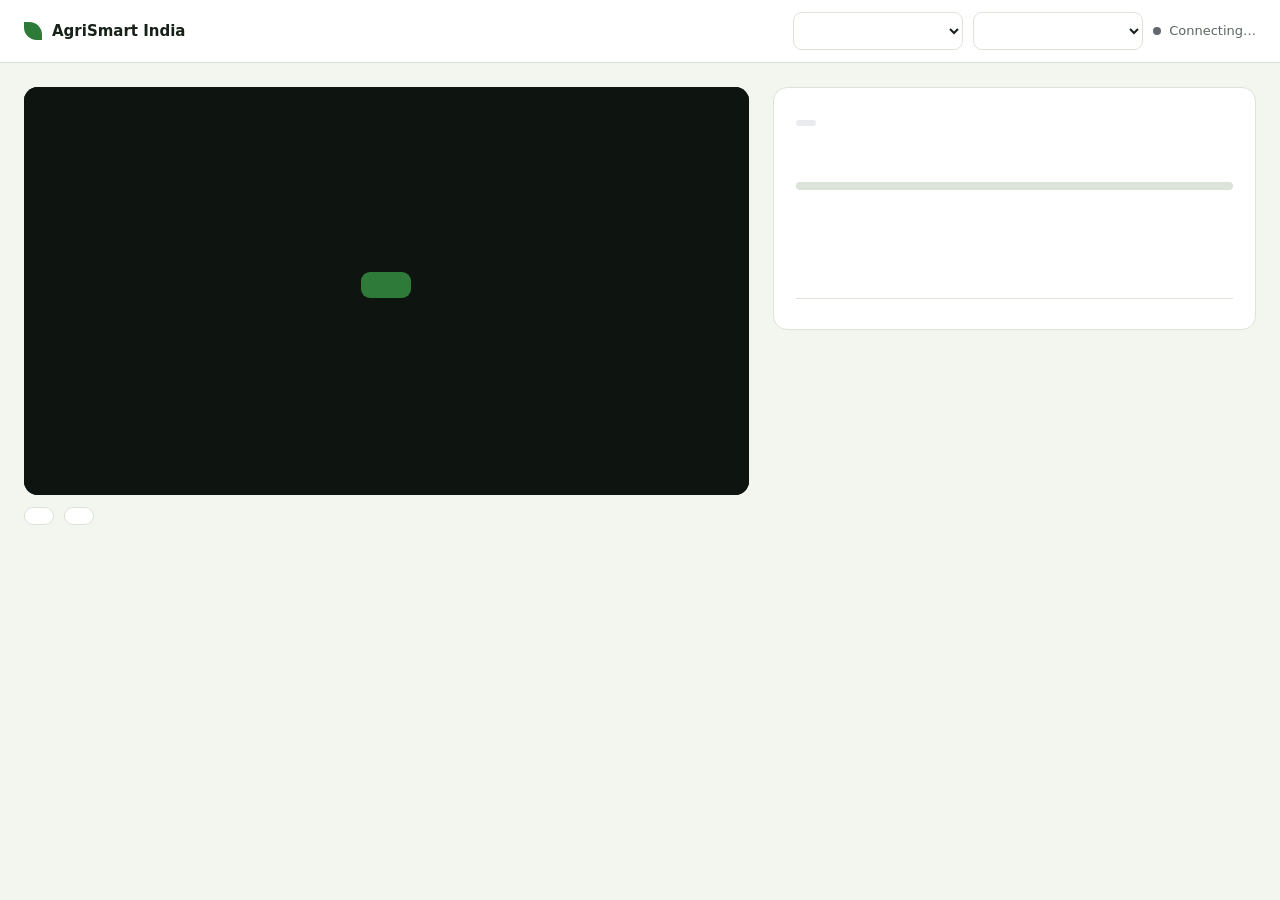
==== server/live_camera_india/live_camera_india.html @ ff8f27d3 "Reconcile with the Android app: move the India live-scan tool under server/ app/ is now the Android " ====
<!doctype html>
<html lang="en">
<head>
<meta charset="utf-8">
<meta name="viewport" content="width=device-width, initial-scale=1">
<title>AgriSmart India</title>
<style>
  :root {
    --ground: #f3f5ef; --panel: #ffffff; --ink: #16211a; --muted: #5b685e; --line: #dce3d8;
    --stage: #0e1511; --leaf: #2e7a38; --leaf-soft: #e2efe0; --warn: #a9530e; --warn-soft: #f8e6d4;
    --unsure: #626870; --unsure-soft: #e9ebee; --bad: #b3261e; --mock: #7a5b0e; --mock-soft: #fbf0d6;
  }
  @media (prefers-color-scheme: dark) {
    :root {
      --ground: #0c120e; --panel: #141c16; --ink: #e5eee4; --muted: #97a89a; --line: #253028;
      --stage: #040705; --leaf: #6bc16f; --leaf-soft: #17301a; --warn: #eea05a; --warn-soft: #3a2614;
      --unsure: #a6adb4; --unsure-soft: #22272c; --bad: #f2887f; --mock: #e0b654; --mock-soft: #3a2f10;
    }
  }
  * { box-sizing: border-box; } [hidden] { display: none !important; } html, body { margin: 0; }
  body { background: var(--ground); color: var(--ink); font: 15px/1.5 "Segoe UI", system-ui, -apple-system, Roboto, sans-serif; min-height: 100vh; }

  .bar { display: flex; align-items: center; justify-content: space-between; gap: 14px; flex-wrap: wrap;
        padding: 12px 24px; background: var(--panel); border-bottom: 1px solid var(--line); }
  .brand { display: flex; align-items: center; gap: 10px; font-weight: 650; }
  .brand .mark { width: 18px; height: 18px; background: var(--leaf); border-radius: 0 70% 0 70%; flex: none; }
  .brand .sub { color: var(--muted); font-weight: 400; }
  .barControls { display: flex; align-items: center; gap: 10px; flex-wrap: wrap; }
  .conn { display: flex; align-items: center; gap: 8px; font-size: 13px; color: var(--muted); font-variant-numeric: tabular-nums; }
  .conn .dot { width: 8px; height: 8px; border-radius: 50%; background: var(--unsure); }
  .conn.ok .dot { background: var(--leaf); } .conn.bad { color: var(--bad); } .conn.bad .dot { background: var(--bad); }
  .mockBanner { background: var(--mock-soft); color: var(--mock); text-align: center; font-size: 13px; padding: 6px 12px; }

  .wrap { display: grid; grid-template-columns: minmax(0, 1.5fr) minmax(320px, 1fr); gap: 24px;
         max-width: 1320px; margin: 0 auto; padding: 24px; align-items: start; }
  @media (max-width: 920px) { .wrap { grid-template-columns: 1fr; padding: 16px; } }

  .viewport { position: relative; aspect-ratio: 16 / 9; background: var(--stage); border-radius: 14px; overflow: hidden; }
  video, img.stillPhoto { display: block; width: 100%; height: 100%; object-fit: contain; }
  video.mirror { transform: scaleX(-1); }
  .box { position: absolute; left: 50%; top: 50%; height: 70%; aspect-ratio: 1 / 1; transform: translate(-50%, -50%);
        border-radius: 12px; pointer-events: none; box-shadow: 0 0 0 100vmax rgba(0, 0, 0, 0.38); }
  .viewport.portrait .box { height: auto; width: 70%; }
  .box i { position: absolute; width: 30px; height: 30px; border: 3px solid #ffffff; transition: border-color 0.2s; }
  .box i:nth-child(1) { top: -3px; left: -3px; border-right: 0; border-bottom: 0; border-top-left-radius: 12px; }
  .box i:nth-child(2) { top: -3px; right: -3px; border-left: 0; border-bottom: 0; border-top-right-radius: 12px; }
  .box i:nth-child(3) { bottom: -3px; left: -3px; border-right: 0; border-top: 0; border-bottom-left-radius: 12px; }
  .box i:nth-child(4) { bottom: -3px; right: -3px; border-left: 0; border-top: 0; border-bottom-right-radius: 12px; }
  .box.healthy i { border-color: #7fd483; } .box.disease i { border-color: #f5a95e; }
  .hint { position: absolute; left: 0; right: 0; bottom: 12px; margin: 0; padding: 0 16px; text-align: center;
         color: #ffffff; font-size: 14px; text-shadow: 0 1px 3px rgba(0, 0, 0, 0.7); }
  .start { position: absolute; inset: 0; display: grid; place-items: center; padding: 24px; background: var(--stage);
          color: #e9f1e8; text-align: center; }
  .start p { max-width: 44ch; margin: 14px auto 0; color: #b9c7bb; font-size: 14px; }

  button, select { font: inherit; color: var(--ink); background: var(--panel); border: 1px solid var(--line);
                  border-radius: 9px; padding: 8px 14px; cursor: pointer; }
  button:hover, select:hover { border-color: var(--muted); }
  button:focus-visible, select:focus-visible { outline: 3px solid var(--leaf); outline-offset: 2px; }
  .primary { background: var(--leaf); border-color: transparent; color: #ffffff; font-weight: 600; padding: 12px 24px; font-size: 16px; }
  .controls { display: flex; flex-wrap: wrap; gap: 10px; margin-top: 12px; align-items: center; }
  .langSelect, .cropSelect { min-width: 170px; }

  .result { background: var(--panel); border: 1px solid var(--line); border-radius: 14px; padding: 22px 22px 18px; }
  .chip { display: inline-block; padding: 3px 10px; border-radius: 999px; font-size: 12px; font-weight: 600;
         letter-spacing: 0.06em; text-transform: uppercase; background: var(--unsure-soft); color: var(--unsure); }
  .chip.healthy { background: var(--leaf-soft); color: var(--leaf); }
  .chip.disease { background: var(--warn-soft); color: var(--warn); }
  .crop { margin: 16px 0 0; font-size: 13px; font-weight: 600; letter-spacing: 0.06em; text-transform: uppercase; color: var(--muted); min-height: 1.5em; }
  .disease { margin: 2px 0 14px; font-size: clamp(26px, 2.9vw, 36px); line-height: 1.2; text-wrap: balance; }
  .stale .crop, .stale .disease { opacity: 0.5; }
  .meter { height: 8px; border-radius: 99px; background: var(--line); overflow: hidden; }
  .fill { height: 100%; width: 0; background: var(--unsure); transition: width 0.3s ease; }
  .fill.healthy { background: var(--leaf); } .fill.disease { background: var(--warn); }
  .conf { margin: 8px 0 20px; font-size: 13px; color: var(--muted); font-variant-numeric: tabular-nums; min-height: 1.5em; }
  .label { margin: 0 0 8px; font-size: 12px; font-weight: 600; letter-spacing: 0.06em; text-transform: uppercase; color: var(--muted); }
  .alts { list-style: none; margin: 0 0 20px; padding: 0; display: grid; gap: 10px; min-height: 40px; }
  .alts li { display: grid; grid-template-columns: 1fr auto; gap: 2px 12px; font-size: 13px; }
  .alts .name { display: flex; gap: 6px; align-items: baseline; }
  .alts .cropTag { color: var(--muted); font-size: 11px; text-transform: uppercase; letter-spacing: 0.04em; }
  .alts .pct { color: var(--muted); font-variant-numeric: tabular-nums; }
  .alts .track { grid-column: 1 / -1; height: 4px; border-radius: 99px; background: var(--line); overflow: hidden; }
  .alts .track span { display: block; height: 100%; background: var(--muted); }
  .fine { margin: 0; padding-top: 12px; border-top: 1px solid var(--line); font-size: 12px; color: var(--muted); }
  input[type="file"] { display: none; }
  @media (prefers-reduced-motion: reduce) { .fill, .box i { transition: none; } }
</style>
</head>
<body>
<header class="bar">
  <div class="brand"><span class="mark" aria-hidden="true"></span><span id="brandTitle">AgriSmart India</span></div>
  <div class="barControls">
    <select class="langSelect" id="langSelect" aria-label="Language"></select>
    <select class="cropSelect" id="cropSelect" aria-label="Crop"></select>
    <div class="conn" id="conn"><span class="dot" aria-hidden="true"></span><span id="connText">Connecting…</span></div>
  </div>
</header>
<div class="mockBanner" id="mockBanner" hidden></div>

<main class="wrap">
  <section>
    <div class="viewport" id="viewport">
      <video id="video" playsinline muted></video>
      <img id="stillPhoto" class="stillPhoto" alt="" hidden>
      <div class="box" id="box" aria-hidden="true"><i></i><i></i><i></i><i></i></div>
      <p class="hint" id="hint"></p>
      <div class="start" id="start">
        <div>
          <button class="primary" id="startBtn" type="button"></button>
          <p id="startMsg"></p>
        </div>
      </div>
    </div>
    <div class="controls">
      <button id="pauseBtn" type="button" hidden></button>
      <button id="photoBtn" type="button"></button>
      <button id="voiceBtn" type="button" aria-pressed="true"></button>
      <input type="file" id="fileInput" accept="image/*">
    </div>
  </section>

  <section class="result" id="result">
    <span class="chip" id="chip"></span>
    <p class="crop" id="crop"></p>
    <h1 class="disease" id="disease" aria-live="polite"></h1>
    <div class="meter"><div class="fill" id="fill"></div></div>
    <p class="conf" id="conf"></p>
    <button id="listenBtn" type="button" style="margin-bottom:18px" hidden></button>
    <h2 class="label" id="statsLabel"></h2>
    <ol class="alts" id="alts"></ol>
    <p class="fine" id="disclaimer"></p>
  </section>
</main>

<script>
(() => {
  const $ = (id) => document.getElementById(id);
  const video = $("video"), stillPhoto = $("stillPhoto"), viewport = $("viewport"), box = $("box");
  const grab = document.createElement("canvas"); grab.width = grab.height = 384;
  const gctx = grab.getContext("2d");

  const BOX = 0.7, WINDOW = 5, AGREE = 3, SURE = 0.50, UNSURE = 0.28;

  let T = null;              // translations.json
  let CROPS = {};            // {crop_id: [english label, ...]}
  let lang = localStorage.getItem("agrismart_lang") || (navigator.language || "en").split("-")[0];
  let chosenCrop = localStorage.getItem("agrismart_crop") || "";
  let stream = null, running = false, paused = false, voiceOn = true, voice = null;
  let mode = "camera";       // "camera" | "photo"
  let recent = [], shown = null, spokenKey = null, unsureStreak = 0, lastResult = null;

  // ---- translation helpers -------------------------------------------------
  function tr(dict, key, sub) {
    const row = dict[key];
    if (!row) return sub || key;
    return row[lang] || row.en || sub || key;
  }
  const t = (key) => tr(T ? T.ui : {}, key);
  const cropName = (id) => tr(T ? T.crops : {}, id, id);
  const termName = (label) => tr(T ? T.terms : {}, label, label);

  function applyStaticText() {
    document.documentElement.lang = lang;
    const rtl = T && T.languages.find((l) => l.code === lang)?.rtl;
    document.documentElement.dir = rtl ? "rtl" : "ltr";
    $("brandTitle").textContent = t("title") + " · " + t("subtitle");
    $("hint").textContent = paused ? "" : t("subtitle");
    $("startBtn").textContent = t("start_camera");
    $("startMsg").textContent = "";
    $("pauseBtn").textContent = paused ? t("resume") : t("pause");
    $("photoBtn").textContent = t("load_from_device");
    $("voiceBtn").textContent = voiceOn ? t("voice_on") : t("voice_off");
    $("statsLabel").textContent = t("statistics");
    $("disclaimer").textContent = t("disclaimer");
    $("langSelect").setAttribute("aria-label", t("choose_language"));
    $("cropSelect").setAttribute("aria-label", t("choose_crop"));
    if (lastResult) render(lastResult); else renderIdle();
  }

  // ---- language & crop pickers --------------------------------------------
  function buildLangSelect() {
    const sel = $("langSelect");
    sel.innerHTML = "";
    T.languages.forEach((l) => {
      const opt = document.createElement("option");
      opt.value = l.code; opt.textContent = l.native; opt.selected = l.code === lang;
      sel.appendChild(opt);
    });
    sel.addEventListener("change", () => {
      lang = sel.value; localStorage.setItem("agrismart_lang", lang);
      applyStaticText(); buildCropSelect();
    });
  }

  function buildCropSelect() {
    const sel = $("cropSelect");
    const prev = sel.value || chosenCrop;
    sel.innerHTML = "";
    const guessOpt = document.createElement("option");
    guessOpt.value = ""; guessOpt.textContent = t("let_model_guess");
    sel.appendChild(guessOpt);
    Object.keys(CROPS).map((id) => ({ id, name: cropName(id) }))
      .sort((a, b) => a.name.localeCompare(b.name, lang))
      .forEach(({ id, name }) => {
        const opt = document.createElement("option");
        opt.value = id; opt.textContent = name; opt.selected = id === prev;
        sel.appendChild(opt);
      });
    sel.value = prev in CROPS ? prev : "";
    chosenCrop = sel.value;
    sel.onchange = () => { chosenCrop = sel.value; localStorage.setItem("agrismart_crop", chosenCrop); recent = []; spokenKey = null; };
  }

  // ---- voice ---------------------------------------------------------------
  const VOICE_LANG = { en: "en", hi: "hi", bn: "bn", mr: "mr", te: "te", ta: "ta", gu: "gu",
                       ur: "ur", kn: "kn", or: "or", ml: "ml", pa: "pa", as: "as" };
  function pickVoice() {
    const voices = window.speechSynthesis ? speechSynthesis.getVoices() : [];
    const want = VOICE_LANG[lang] || "en";
    voice = voices.find((v) => v.lang && v.lang.toLowerCase().startsWith(want)) ||
           voices.find((v) => v.lang && v.lang.toLowerCase().startsWith("hi")) ||
           voices.find((v) => v.lang && v.lang.toLowerCase().startsWith("en")) || null;
  }
  if (window.speechSynthesis) { pickVoice(); speechSynthesis.onvoiceschanged = pickVoice; }
  function say(text) {
    if (!voiceOn || !window.speechSynthesis || !text) return;
    pickVoice();
    const u = new SpeechSynthesisUtterance(text);
    u.rate = 0.95; if (voice) u.voice = voice;
    speechSynthesis.cancel(); speechSynthesis.speak(u);
  }
  function spokenText(item) {
    if (!item) return "";
    return item.healthy ? `${cropName(item.crop)}. ${t("healthy_result")}.` : `${cropName(item.crop)}. ${termName(item.label)}.`;
  }

  // ---- status / data load ---------------------------------------------------
  function setConn(state, text) { $("conn").className = "conn " + state; $("connText").textContent = text; }

  async function boot() {
    const [tr_, crops, health] = await Promise.all([
      fetch("/translations.json").then((r) => r.json()),
      fetch("/crops").then((r) => r.json()),
      fetch("/health").then((r) => r.json()).catch(() => null),
    ]);
    T = tr_; CROPS = crops;
    if (!(lang in (T.languages.reduce((m, l) => (m[l.code] = 1, m), {})))) lang = "en";
    buildLangSelect(); buildCropSelect(); applyStaticText();
    if (health) {
      setConn("ok", `${t("title")} · ${health.total_classes} classes`);
      $("mockBanner").hidden = health.mode !== "mock";
      if (health.mode === "mock") $("mockBanner").textContent = t("model_not_ready");
    } else {
      setConn("bad", "Can't reach the model. Is live_camera_india.py running?");
    }
  }

  // ---- camera ---------------------------------------------------------------
  function cameraErrorText(err) {
    switch (err && err.name) {
      case "NotAllowedError": return "Camera access is blocked. Allow it in the address bar, then press Start camera again.";
      case "NotFoundError": return "No camera was found on this laptop.";
      case "NotReadableError": return "The camera is busy in another app. Close it, then press Start camera again.";
      default: return "The camera could not start: " + (err && err.message ? err.message : String(err));
    }
  }

  async function startCamera() {
    mode = "camera"; stillPhoto.hidden = true; video.hidden = false;
    if (stream) stream.getTracks().forEach((tk) => tk.stop());
    try {
      stream = await navigator.mediaDevices.getUserMedia({ audio: false, video: { width: { ideal: 1280 }, height: { ideal: 720 } } });
    } catch (err) {
      stream = null; $("startMsg").textContent = cameraErrorText(err); $("start").hidden = false; return;
    }
    video.srcObject = stream; await video.play();
    const settings = stream.getVideoTracks()[0].getSettings();
    video.classList.toggle("mirror", settings.facingMode !== "environment");
    $("start").hidden = true; $("pauseBtn").hidden = false;
    if (!running) { running = true; loop(); }
  }

  video.addEventListener("loadedmetadata", () => {
    viewport.style.aspectRatio = `${video.videoWidth} / ${video.videoHeight}`;
    viewport.classList.toggle("portrait", video.videoHeight > video.videoWidth);
  });

  // ---- prediction ------------------------------------------------------------
  async function callPredict(blob) {
    const qs = chosenCrop ? `?crop=${encodeURIComponent(chosenCrop)}` : "";
    const res = await fetch("/predict" + qs, { method: "POST", headers: { "Content-Type": "image/jpeg" }, body: blob });
    const data = await res.json();
    if (!res.ok) throw new Error(data.error || res.statusText);
    return data;
  }

  async function scanOnce() {
    const vw = video.videoWidth, vh = video.videoHeight, side = Math.min(vw, vh) * BOX;
    gctx.drawImage(video, (vw - side) / 2, (vh - side) / 2, side, side, 0, 0, grab.width, grab.height);
    const blob = await new Promise((resolve) => grab.toBlob(resolve, "image/jpeg", 0.9));
    return callPredict(blob);
  }

  async function loop() {
    for (;;) {
      if (mode === "camera" && !paused && stream && video.readyState >= 2 && video.videoWidth) {
        try {
          const data = await scanOnce();
          setConn("ok", `${t("title")} · ${data.ms} ms`);
          consider(data);
        } catch (err) { setConn("bad", "Can't reach the model."); }
      }
      await new Promise((resolve) => setTimeout(resolve, 320));
    }
  }

  function gclass(item) { return item.crop + "::" + item.label; }

  function consider(data) {
    const best = data.top[0];
    if (!best) return renderUnsure(data);
    recent.push({ item: best, matches: data.crop_matches });
    if (recent.length > WINDOW) recent.shift();
    renderAlts(data);

    if (best.p < UNSURE) {
      unsureStreak += 1;
      if (unsureStreak >= 3) spokenKey = null;
      return unsureStreak >= 2 ? renderUnsure(data) : renderChecking();
    }
    unsureStreak = 0;
    const key = gclass(best);
    const votes = recent.filter((r) => gclass(r.item) === key);
    const meanP = votes.reduce((sum, r) => sum + r.item.p, 0) / votes.length;
    if (votes.length >= AGREE && meanP >= SURE) {
      renderSure(best, meanP, votes.length, data);
      lastResult = { kind: "sure", item: best, meanP, agree: votes.length, data };
      if (key !== spokenKey) { say(data.crop_matches === false ? t("crop_mismatch") : spokenText(best)); spokenKey = key; }
    } else {
      renderChecking();
    }
  }

  // ---- rendering ---------------------------------------------------------
  function setChip(kind, text) { $("chip").className = "chip" + (kind ? " " + kind : ""); $("chip").textContent = text; }

  function renderIdle() {
    setChip("", ""); $("crop").textContent = ""; $("disease").textContent = t("subtitle");
    $("fill").style.width = "0%"; $("conf").textContent = ""; $("alts").innerHTML = "";
    $("listenBtn").hidden = true;
  }

  function renderSure(best, meanP, agree, data) {
    shown = best; $("result").classList.remove("stale");
    if (data.crop_matches === false) {
      setChip("disease", t("crop_mismatch"));
      $("crop").textContent = cropName(chosenCrop);
      $("disease").textContent = `${cropName(best.crop)} · ${termName(best.label)}`;
      box.className = "box disease";
    } else {
      const kind = best.healthy ? "healthy" : "disease";
      setChip(kind, best.healthy ? t("healthy_result").split(" ")[0] : t("disease_found"));
      $("crop").textContent = cropName(best.crop);
      $("disease").textContent = best.healthy ? t("healthy_result") : termName(best.label);
      $("fill").className = "fill " + kind; box.className = "box " + kind;
    }
    $("fill").style.width = Math.round(meanP * 100) + "%";
    $("conf").textContent = `${t("how_sure")}: ${Math.round(meanP * 100)}% · ${agree}/${recent.length}`;
    $("listenBtn").hidden = false;
    $("listenBtn").textContent = t("listen");
    $("listenBtn").onclick = () => say(data.crop_matches === false ? t("crop_mismatch") : spokenText(best));
  }

  function renderChecking() {
    setChip("", t("checking")); box.className = "box";
    if (shown) $("result").classList.add("stale");
  }

  function renderUnsure(data) {
    shown = null; lastResult = { kind: "unsure", data }; $("result").classList.remove("stale");
    setChip("", t("not_sure")); $("crop").textContent = ""; $("disease").textContent = t("not_sure");
    $("fill").className = "fill"; $("fill").style.width = "0%"; $("conf").textContent = "";
    $("listenBtn").hidden = true; box.className = "box";
    if (data) renderAlts(data);
  }

  function renderAlts(data) {
    const list = $("alts"); list.innerHTML = "";
    (data.top || []).forEach((item) => {
      const li = document.createElement("li");
      const name = document.createElement("span"); name.className = "name";
      const cropTag = document.createElement("span"); cropTag.className = "cropTag"; cropTag.textContent = cropName(item.crop);
      const labelSpan = document.createElement("span");
      labelSpan.textContent = item.healthy ? t("healthy_result").replace(/\..*/, "") : termName(item.label);
      name.append(cropTag, labelSpan);
      const pct = document.createElement("span"); pct.className = "pct"; pct.textContent = Math.round(item.p * 100) + "%";
      const track = document.createElement("div"); track.className = "track";
      const fillEl = document.createElement("span"); fillEl.style.width = (item.p * 100).toFixed(1) + "%";
      track.appendChild(fillEl);
      li.append(name, pct, track); list.appendChild(li);
    });
  }

  function render(last) {
    if (last.kind === "sure") renderSure(last.item, last.meanP, last.agree, last.data);
    else if (last.kind === "unsure") renderUnsure(last.data);
    else renderIdle();
  }

  // ---- photo-from-device mode ------------------------------------------------
  async function handleFile(file) {
    mode = "photo";
    if (stream) { stream.getTracks().forEach((tk) => tk.stop()); stream = null; }
    running = false; $("start").hidden = true; $("pauseBtn").hidden = true;
    const url = URL.createObjectURL(file);
    stillPhoto.src = url; stillPhoto.hidden = false; video.hidden = true;
    viewport.style.aspectRatio = ""; viewport.classList.remove("portrait");
    box.className = "box"; setChip("", t("checking")); $("disease").textContent = t("checking");
    recent = []; spokenKey = null;
    try {
      const data = await callPredict(file);
      setConn("ok", `${t("title")} · ${data.ms} ms`);
      const best = data.top[0];
      if (!best || best.p < UNSURE) { renderUnsure(data); return; }
      renderSure(best, best.p, 1, data);
      lastResult = { kind: "sure", item: best, meanP: best.p, agree: 1, data };
      say(data.crop_matches === false ? t("crop_mismatch") : spokenText(best));
    } catch (err) {
      setConn("bad", "Can't reach the model.");
    }
  }

  // ---- controls ----------------------------------------------------------
  function togglePause() {
    paused = !paused; $("pauseBtn").textContent = paused ? t("resume") : t("pause");
    $("hint").textContent = paused ? "" : t("subtitle");
  }
  function toggleVoice() {
    voiceOn = !voiceOn; $("voiceBtn").textContent = voiceOn ? t("voice_on") : t("voice_off");
    $("voiceBtn").setAttribute("aria-pressed", String(voiceOn));
    if (!voiceOn && window.speechSynthesis) speechSynthesis.cancel();
  }

  $("startBtn").addEventListener("click", () => { say(""); startCamera(); });
  $("pauseBtn").addEventListener("click", togglePause);
  $("voiceBtn").addEventListener("click", toggleVoice);
  $("photoBtn").addEventListener("click", () => $("fileInput").click());
  $("fileInput").addEventListener("change", (e) => { if (e.target.files[0]) handleFile(e.target.files[0]); });
  document.addEventListener("keydown", (e) => {
    if (e.target.closest("button, select, input")) return;
    if (e.code === "Space") { e.preventDefault(); if (mode === "camera") togglePause(); }
    else if (e.key === "v" || e.key === "V") toggleVoice();
  });

  boot();
})();
</script>
</body>
</html>
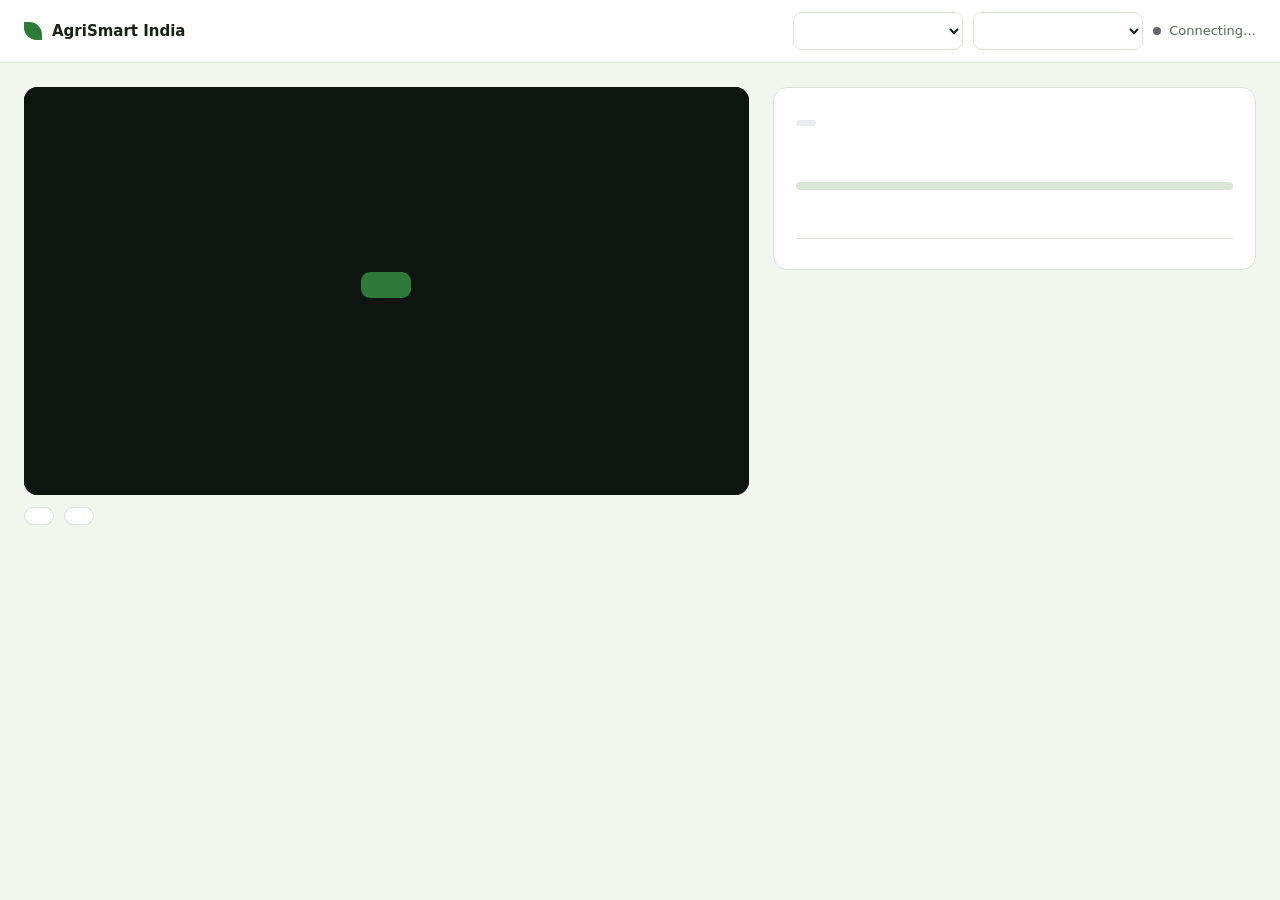
==== commit b764523e: "Offline app: Android APK and Windows run.bat with the models on the device Three models to pick from" ====
--- a/server/live_camera_india/live_camera_india.html
+++ b/server/live_camera_india/live_camera_india.html
@@ -60,6 +60,14 @@
   .primary { background: var(--leaf); border-color: transparent; color: #ffffff; font-weight: 600; padding: 12px 24px; font-size: 16px; }
   .controls { display: flex; flex-wrap: wrap; gap: 10px; margin-top: 12px; align-items: center; }
   .langSelect, .cropSelect { min-width: 170px; }
+  .askCrop { margin: 4px 0 18px; }
+  .askCrop p { margin: 0 0 10px; }
+  .cropBtns { display: flex; flex-wrap: wrap; gap: 10px; }
+  .cropBtns button { font-size: 1.05rem; padding: 10px 16px; }
+  .cropBtns button small { opacity: .7; margin-inline-start: 8px; }
+  .advice { margin: 0 0 18px; }
+  .advice ol { margin: 6px 0 8px; padding-inline-start: 22px; }
+  .advice li { margin: 7px 0; line-height: 1.45; }
 
   .result { background: var(--panel); border: 1px solid var(--line); border-radius: 14px; padding: 22px 22px 18px; }
   .chip { display: inline-block; padding: 3px 10px; border-radius: 999px; font-size: 12px; font-weight: 600;
@@ -74,13 +82,6 @@
   .fill.healthy { background: var(--leaf); } .fill.disease { background: var(--warn); }
   .conf { margin: 8px 0 20px; font-size: 13px; color: var(--muted); font-variant-numeric: tabular-nums; min-height: 1.5em; }
   .label { margin: 0 0 8px; font-size: 12px; font-weight: 600; letter-spacing: 0.06em; text-transform: uppercase; color: var(--muted); }
-  .alts { list-style: none; margin: 0 0 20px; padding: 0; display: grid; gap: 10px; min-height: 40px; }
-  .alts li { display: grid; grid-template-columns: 1fr auto; gap: 2px 12px; font-size: 13px; }
-  .alts .name { display: flex; gap: 6px; align-items: baseline; }
-  .alts .cropTag { color: var(--muted); font-size: 11px; text-transform: uppercase; letter-spacing: 0.04em; }
-  .alts .pct { color: var(--muted); font-variant-numeric: tabular-nums; }
-  .alts .track { grid-column: 1 / -1; height: 4px; border-radius: 99px; background: var(--line); overflow: hidden; }
-  .alts .track span { display: block; height: 100%; background: var(--muted); }
   .fine { margin: 0; padding-top: 12px; border-top: 1px solid var(--line); font-size: 12px; color: var(--muted); }
   input[type="file"] { display: none; }
   @media (prefers-reduced-motion: reduce) { .fill, .box i { transition: none; } }
@@ -125,9 +126,16 @@
     <h1 class="disease" id="disease" aria-live="polite"></h1>
     <div class="meter"><div class="fill" id="fill"></div></div>
     <p class="conf" id="conf"></p>
+    <div class="askCrop" id="askCrop" hidden>
+      <p id="askCropHint"></p>
+      <div class="cropBtns" id="cropBtns"></div>
+    </div>
     <button id="listenBtn" type="button" style="margin-bottom:18px" hidden></button>
-    <h2 class="label" id="statsLabel"></h2>
-    <ol class="alts" id="alts"></ol>
+    <div class="advice" id="advice" hidden>
+      <h2 class="label" id="adviceTitle"></h2>
+      <ol id="adviceList"></ol>
+      <p class="fine" id="adviceNote"></p>
+    </div>
     <p class="fine" id="disclaimer"></p>
   </section>
 </main>
@@ -142,12 +150,16 @@
   const BOX = 0.7, WINDOW = 5, AGREE = 3, SURE = 0.50, UNSURE = 0.28;
 
   let T = null;              // translations.json
+  let ADV = null;            // advice.json: what-to-do steps per disease
   let CROPS = {};            // {crop_id: [english label, ...]}
   let lang = localStorage.getItem("agrismart_lang") || (navigator.language || "en").split("-")[0];
   let chosenCrop = localStorage.getItem("agrismart_crop") || "";
   let stream = null, running = false, paused = false, voiceOn = true, voice = null;
   let mode = "camera";       // "camera" | "photo"
-  let recent = [], shown = null, spokenKey = null, unsureStreak = 0, lastResult = null;
+  let recent = [], shown = null, spokenKey = null, unsureStreak = 0, lastResult = null, lastFile = null;
+  let trustedCrop = "";      // the farmer answered "yes, this is my crop" for the chosen crop
+  // after that "yes", photos of this crop are answered for it even when the plant looks like another one
+  const applyTrust = (data) => { if (trustedCrop && data.crop_given === trustedCrop) data.crop_matches = true; return data; };
 
   // ---- translation helpers -------------------------------------------------
   function tr(dict, key, sub) {
@@ -156,7 +168,8 @@
     return row[lang] || row.en || sub || key;
   }
   const t = (key) => tr(T ? T.ui : {}, key);
-  const cropName = (id) => tr(T ? T.crops : {}, id, id);
+  // a crop the translation file doesn't know yet shows as readable English ("Finger millet ragi"), not its id
+  const cropName = (id) => tr(T ? T.crops : {}, id, id.replace(/_/g, " ").replace(/^\w/, (c) => c.toUpperCase()));
   const termName = (label) => tr(T ? T.terms : {}, label, label);
 
   function applyStaticText() {
@@ -170,7 +183,6 @@
     $("pauseBtn").textContent = paused ? t("resume") : t("pause");
     $("photoBtn").textContent = t("load_from_device");
     $("voiceBtn").textContent = voiceOn ? t("voice_on") : t("voice_off");
-    $("statsLabel").textContent = t("statistics");
     $("disclaimer").textContent = t("disclaimer");
     $("langSelect").setAttribute("aria-label", t("choose_language"));
     $("cropSelect").setAttribute("aria-label", t("choose_crop"));
@@ -208,7 +220,7 @@
       });
     sel.value = prev in CROPS ? prev : "";
     chosenCrop = sel.value;
-    sel.onchange = () => { chosenCrop = sel.value; localStorage.setItem("agrismart_crop", chosenCrop); recent = []; spokenKey = null; };
+    sel.onchange = () => { chosenCrop = sel.value; trustedCrop = ""; localStorage.setItem("agrismart_crop", chosenCrop); recent = []; spokenKey = null; };
   }
 
   // ---- voice ---------------------------------------------------------------
@@ -234,16 +246,47 @@
     return item.healthy ? `${cropName(item.crop)}. ${t("healthy_result")}.` : `${cropName(item.crop)}. ${termName(item.label)}.`;
   }
 
+  // ---- what-to-do advice ----------------------------------------------------
+  function adviceSteps(item) {
+    if (!ADV || !item) return [];
+    const group = ADV.crop_terms[`${item.crop}::${item.label}`] || ADV.terms[item.label] ||
+                  (item.healthy ? "healthy" : ADV.default);
+    return (ADV.groups[group] || []).map(([key, params]) => {
+      const tpl = ADV.templates[key] || {};
+      const text = (tpl[lang] || tpl.en || "").replace(/\{(\w+)\}/g, (m, k) => (params && k in params ? params[k] : m));
+      return { key, text };
+    });
+  }
+
+  function renderAdvice(item) {
+    const steps = adviceSteps(item);
+    $("advice").hidden = steps.length === 0;
+    if (!steps.length) return;
+    $("adviceTitle").textContent = t("advice_title");
+    $("adviceNote").textContent = item.healthy ? "" : t("advice_note");
+    const list = $("adviceList"); list.innerHTML = "";
+    steps.forEach((s) => { const li = document.createElement("li"); li.textContent = s.text; list.appendChild(li); });
+  }
+
+  // speaks the result in the chosen language: automatically the first steps, "Listen" reads all of them
+  function speakResult(best, data, maxSteps) {
+    if (data && data.crop_matches === false) return say(`${t("is_this").replace("{crop}", cropName(chosenCrop))} ${t("confirm_crop")}`);
+    let steps = adviceSteps(best);
+    if (maxSteps < 50) steps = steps.filter((s) => s.key !== "safety" && s.key !== "expert").slice(0, maxSteps);
+    say([spokenText(best), ...steps.map((s) => s.text)].join(" "));
+  }
+
   // ---- status / data load ---------------------------------------------------
   function setConn(state, text) { $("conn").className = "conn " + state; $("connText").textContent = text; }
 
   async function boot() {
-    const [tr_, crops, health] = await Promise.all([
+    const [tr_, crops, health, adv] = await Promise.all([
       fetch("/translations.json").then((r) => r.json()),
       fetch("/crops").then((r) => r.json()),
       fetch("/health").then((r) => r.json()).catch(() => null),
+      fetch("/advice.json").then((r) => r.json()).catch(() => null),
     ]);
-    T = tr_; CROPS = crops;
+    T = tr_; CROPS = crops; ADV = adv && adv.groups ? adv : null;
     if (!(lang in (T.languages.reduce((m, l) => (m[l.code] = 1, m), {})))) lang = "en";
     buildLangSelect(); buildCropSelect(); applyStaticText();
     if (health) {
@@ -305,7 +348,7 @@
     for (;;) {
       if (mode === "camera" && !paused && stream && video.readyState >= 2 && video.videoWidth) {
         try {
-          const data = await scanOnce();
+          const data = applyTrust(await scanOnce());
           setConn("ok", `${t("title")} · ${data.ms} ms`);
           consider(data);
         } catch (err) { setConn("bad", "Can't reach the model."); }
@@ -319,9 +362,16 @@
   function consider(data) {
     const best = data.top[0];
     if (!best) return renderUnsure(data);
+    if (data.crop_ambiguous) {
+      // look-alike plants (squash/cucumber, bean/soybean, tomato/potato...): ask which crop it is rather
+      // than vote a disease of the wrong plant into place; ambiguous frames never count toward agreement
+      recent = []; unsureStreak = 0;
+      renderAskCrop(data);
+      if (spokenKey !== "ask") { say(t("which_crop")); spokenKey = "ask"; }
+      return;
+    }
     recent.push({ item: best, matches: data.crop_matches });
     if (recent.length > WINDOW) recent.shift();
-    renderAlts(data);
 
     if (best.p < UNSURE) {
       unsureStreak += 1;
@@ -335,7 +385,7 @@
     if (votes.length >= AGREE && meanP >= SURE) {
       renderSure(best, meanP, votes.length, data);
       lastResult = { kind: "sure", item: best, meanP, agree: votes.length, data };
-      if (key !== spokenKey) { say(data.crop_matches === false ? t("crop_mismatch") : spokenText(best)); spokenKey = key; }
+      if (key !== spokenKey) { speakResult(best, data, 2); spokenKey = key; }
     } else {
       renderChecking();
     }
@@ -345,17 +395,33 @@
   function setChip(kind, text) { $("chip").className = "chip" + (kind ? " " + kind : ""); $("chip").textContent = text; }
 
   function renderIdle() {
+    $("askCrop").hidden = true; $("advice").hidden = true;
     setChip("", ""); $("crop").textContent = ""; $("disease").textContent = t("subtitle");
-    $("fill").style.width = "0%"; $("conf").textContent = ""; $("alts").innerHTML = "";
+    $("fill").style.width = "0%"; $("conf").textContent = "";
     $("listenBtn").hidden = true;
   }
 
   function renderSure(best, meanP, agree, data) {
-    shown = best; $("result").classList.remove("stale");
+    shown = best; $("result").classList.remove("stale"); $("askCrop").hidden = true;
     if (data.crop_matches === false) {
+      // the photo does not look like the chosen crop: ask the farmer, who knows their own field
+      $("advice").hidden = true;
       setChip("disease", t("crop_mismatch"));
-      $("crop").textContent = cropName(chosenCrop);
-      $("disease").textContent = `${cropName(best.crop)} · ${termName(best.label)}`;
+      $("crop").textContent = "";
+      $("disease").textContent = t("is_this").replace("{crop}", cropName(chosenCrop));
+      $("askCropHint").textContent = t("confirm_crop");
+      const btns = $("cropBtns"); btns.innerHTML = "";
+      const yes = document.createElement("button"); yes.type = "button"; yes.className = "primary"; yes.textContent = t("yes");
+      yes.onclick = () => {
+        trustedCrop = chosenCrop; data.crop_matches = true;
+        renderSure(best, meanP, agree, data);
+        lastResult = { kind: "sure", item: best, meanP, agree, data };
+        speakResult(best, data, 99); spokenKey = gclass(best);
+      };
+      const no = document.createElement("button"); no.type = "button"; no.textContent = t("no");
+      no.onclick = () => chooseCrop("");
+      btns.append(yes, no);
+      $("askCrop").hidden = false;
       box.className = "box disease";
     } else {
       const kind = best.healthy ? "healthy" : "disease";
@@ -363,12 +429,14 @@
       $("crop").textContent = cropName(best.crop);
       $("disease").textContent = best.healthy ? t("healthy_result") : termName(best.label);
       $("fill").className = "fill " + kind; box.className = "box " + kind;
-    }
-    $("fill").style.width = Math.round(meanP * 100) + "%";
-    $("conf").textContent = `${t("how_sure")}: ${Math.round(meanP * 100)}% · ${agree}/${recent.length}`;
+      renderAdvice(best);
+    }
+    const shownP = data.crop_matches === false ? 0 : meanP;   // no confidence while asking "is this your crop?"
+    $("fill").style.width = Math.round(shownP * 100) + "%";
+    $("conf").textContent = shownP ? `${t("how_sure")}: ${Math.round(shownP * 100)}%` : "";
     $("listenBtn").hidden = false;
     $("listenBtn").textContent = t("listen");
-    $("listenBtn").onclick = () => say(data.crop_matches === false ? t("crop_mismatch") : spokenText(best));
+    $("listenBtn").onclick = () => speakResult(best, data, 99);
   }
 
   function renderChecking() {
@@ -377,39 +445,45 @@
   }
 
   function renderUnsure(data) {
-    shown = null; lastResult = { kind: "unsure", data }; $("result").classList.remove("stale");
+    shown = null; lastResult = { kind: "unsure", data }; $("result").classList.remove("stale"); $("askCrop").hidden = true;
+    $("advice").hidden = true;
     setChip("", t("not_sure")); $("crop").textContent = ""; $("disease").textContent = t("not_sure");
     $("fill").className = "fill"; $("fill").style.width = "0%"; $("conf").textContent = "";
     $("listenBtn").hidden = true; box.className = "box";
-    if (data) renderAlts(data);
-  }
-
-  function renderAlts(data) {
-    const list = $("alts"); list.innerHTML = "";
-    (data.top || []).forEach((item) => {
-      const li = document.createElement("li");
-      const name = document.createElement("span"); name.className = "name";
-      const cropTag = document.createElement("span"); cropTag.className = "cropTag"; cropTag.textContent = cropName(item.crop);
-      const labelSpan = document.createElement("span");
-      labelSpan.textContent = item.healthy ? t("healthy_result").replace(/\..*/, "") : termName(item.label);
-      name.append(cropTag, labelSpan);
-      const pct = document.createElement("span"); pct.className = "pct"; pct.textContent = Math.round(item.p * 100) + "%";
-      const track = document.createElement("div"); track.className = "track";
-      const fillEl = document.createElement("span"); fillEl.style.width = (item.p * 100).toFixed(1) + "%";
-      track.appendChild(fillEl);
-      li.append(name, pct, track); list.appendChild(li);
+  }
+
+  function renderAskCrop(data) {
+    shown = null; lastResult = { kind: "ask", data }; $("result").classList.remove("stale"); $("advice").hidden = true;
+    setChip("", t("which_crop")); $("crop").textContent = ""; $("disease").textContent = t("which_crop");
+    $("fill").className = "fill"; $("fill").style.width = "0%"; $("conf").textContent = "";
+    $("listenBtn").hidden = true; box.className = "box";
+    $("askCropHint").textContent = t("which_crop_hint");
+    const btns = $("cropBtns"); btns.innerHTML = "";
+    (data.crop_scores || []).filter((c, i) => i < 2 || (i < 3 && c.p >= 0.05)).forEach((c) => {
+      const b = document.createElement("button"); b.type = "button"; b.textContent = cropName(c.crop);
+      const pct = document.createElement("small"); pct.textContent = Math.round(c.p * 100) + "%";
+      b.appendChild(pct); b.onclick = () => chooseCrop(c.crop);
+      btns.appendChild(b);
     });
+    $("askCrop").hidden = false;
+  }
+
+  function chooseCrop(id) {
+    $("cropSelect").value = id; chosenCrop = id; trustedCrop = ""; localStorage.setItem("agrismart_crop", id);
+    recent = []; spokenKey = null; $("askCrop").hidden = true;
+    if (mode === "photo" && lastFile) handleFile(lastFile); else renderChecking();
   }
 
   function render(last) {
     if (last.kind === "sure") renderSure(last.item, last.meanP, last.agree, last.data);
     else if (last.kind === "unsure") renderUnsure(last.data);
+    else if (last.kind === "ask") renderAskCrop(last.data);
     else renderIdle();
   }
 
   // ---- photo-from-device mode ------------------------------------------------
   async function handleFile(file) {
-    mode = "photo";
+    mode = "photo"; lastFile = file;
     if (stream) { stream.getTracks().forEach((tk) => tk.stop()); stream = null; }
     running = false; $("start").hidden = true; $("pauseBtn").hidden = true;
     const url = URL.createObjectURL(file);
@@ -418,13 +492,14 @@
     box.className = "box"; setChip("", t("checking")); $("disease").textContent = t("checking");
     recent = []; spokenKey = null;
     try {
-      const data = await callPredict(file);
+      const data = applyTrust(await callPredict(file));
       setConn("ok", `${t("title")} · ${data.ms} ms`);
       const best = data.top[0];
+      if (data.crop_ambiguous) { renderAskCrop(data); say(t("which_crop")); return; }
       if (!best || best.p < UNSURE) { renderUnsure(data); return; }
       renderSure(best, best.p, 1, data);
       lastResult = { kind: "sure", item: best, meanP: best.p, agree: 1, data };
-      say(data.crop_matches === false ? t("crop_mismatch") : spokenText(best));
+      speakResult(best, data, 2);
     } catch (err) {
       setConn("bad", "Can't reach the model.");
     }
